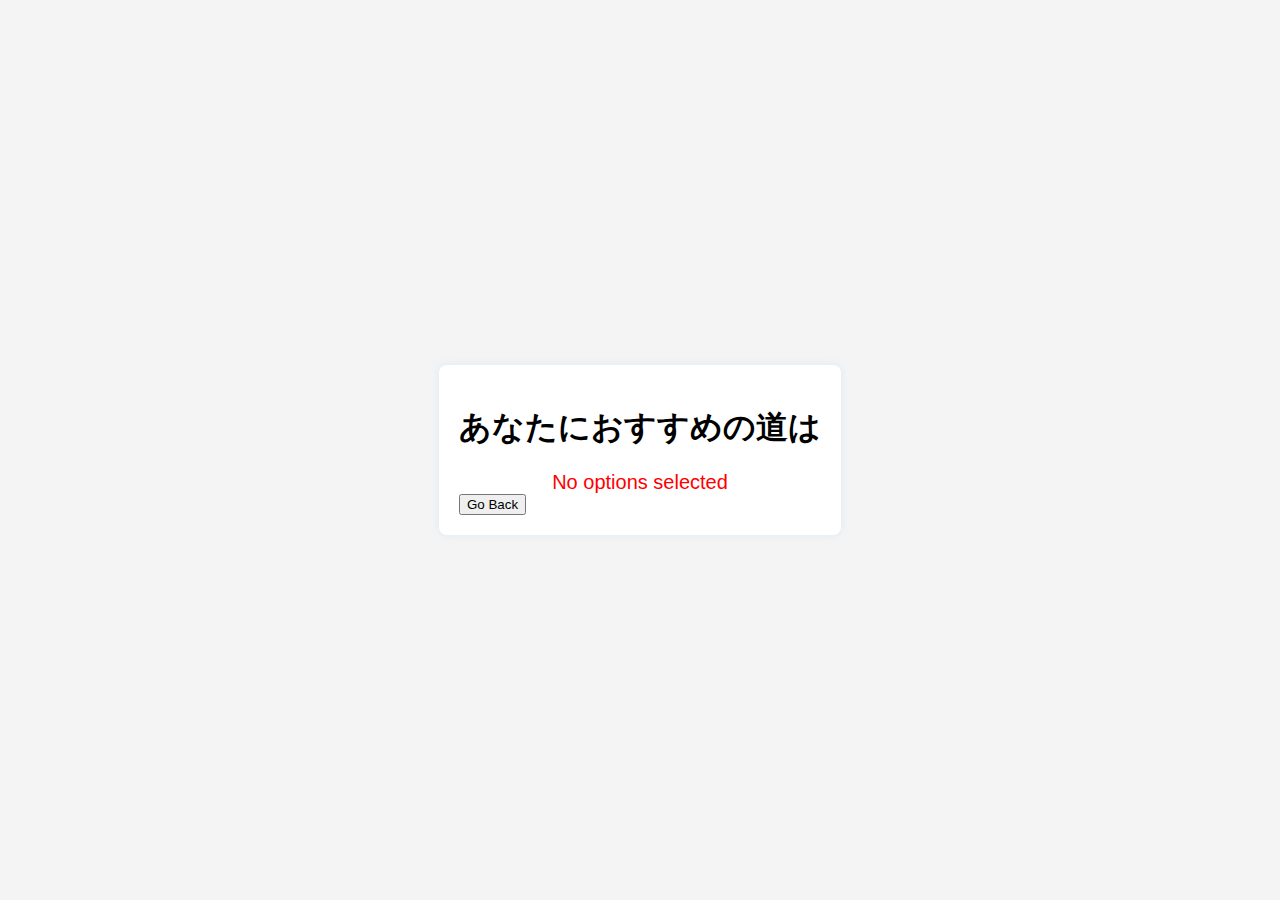
==== results.html @ 12d9727c "Add files via upload" ====
<!DOCTYPE html>
<html lang="en">
  <head>
    <meta charset="UTF-8" />
    <meta name="viewport" content="width=device-width, initial-scale=1.0" />
    <title>Results</title>
    <link rel="stylesheet" href="styles.css" />
  </head>
  <body>
    <div class="container">
      <h1>あなたにおすすめの道は</h1>
      <div id="result" class="result"></div>
      <img
        id="resultImage"
        src=""
        alt="Result Image"
        style="display: none; width: 300px"
      />
      <button onclick="window.location.href='index.html'">Go Back</button>
    </div>
    <script src="results.js"></script>
  </body>
</html>
---- styles.css ----
body {
  font-family: Arial, sans-serif;
  background-color: #f4f4f4;
  display: flex;
  justify-content: center;
  align-items: center;
  height: 100vh;
  margin: 0;
}

.container {
  background: white;
  padding: 20px;
  border-radius: 8px;
  box-shadow: 0 0 10px rgba(0, 149, 255, 0.1);
}

h1 {
  text-align: center;
}

.options {
  margin-top: 15px;
  display: flex;
  flex-direction: column;
}

.options label {
  margin-bottom: 10px;
  font-size: 18px;
}

.result {
  margin-top: 20px;
  font-size: 20px;
  color: #ff0000;
  text-align: center;
}
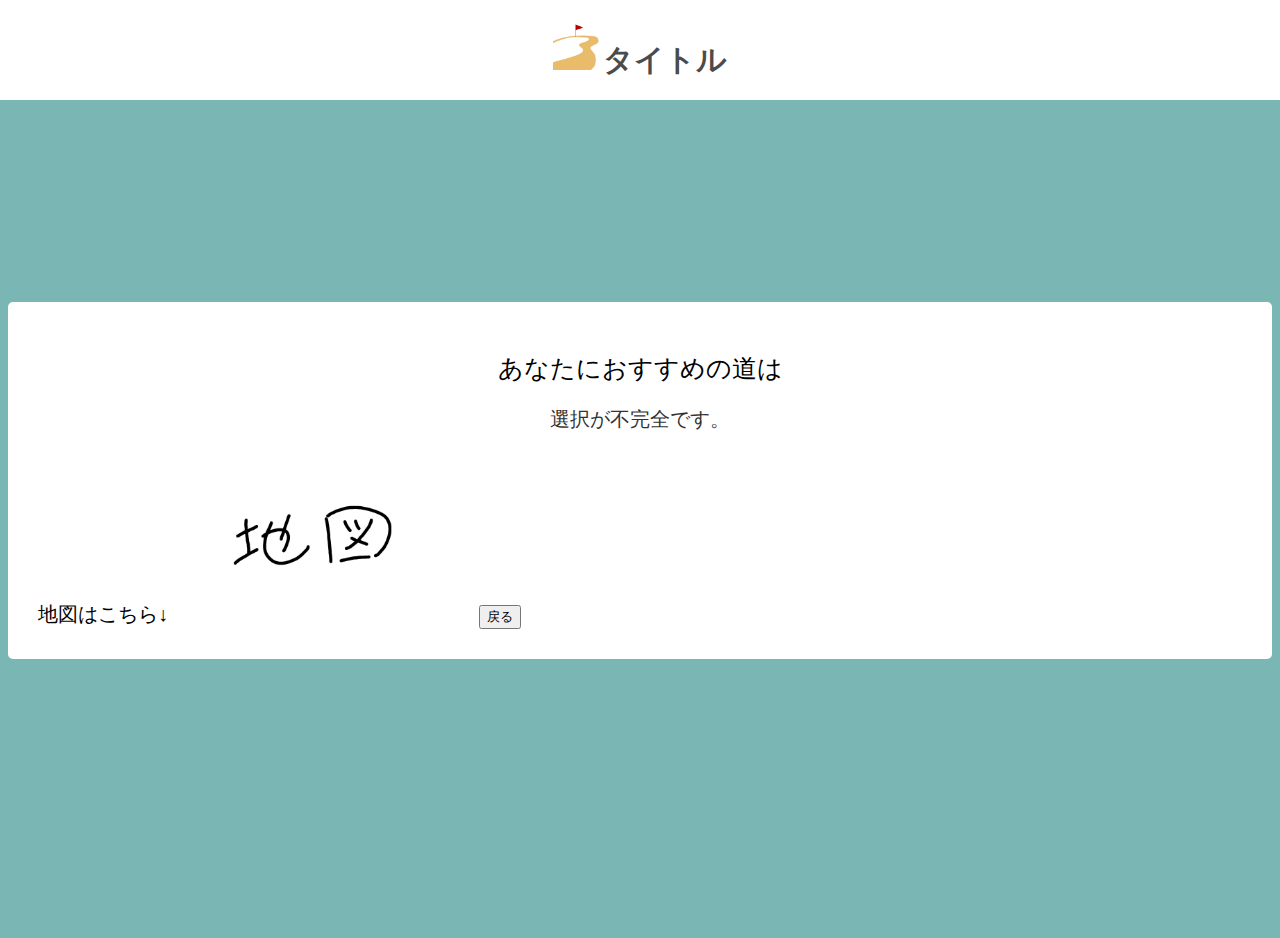
==== commit 4d46076e: "Add files via upload" ====
--- a/results.html
+++ b/results.html
@@ -6,9 +6,14 @@
     <title>Results</title>
     <link rel="stylesheet" href="styles.css" />
   </head>
+  <header>
+    <h1>
+      <a href="/"><img src="logo.jpg" width="50" alt="ろご" />タイトル</a>
+    </h1>
+  </header>
   <body>
     <div class="container">
-      <h1>あなたにおすすめの道は</h1>
+      <h2>あなたにおすすめの道は</h2>
       <div id="result" class="result"></div>
       <img
         id="resultImage"
@@ -16,7 +21,11 @@
         alt="Result Image"
         style="display: none; width: 300px"
       />
-      <button onclick="window.location.href='index.html'">Go Back</button>
+
+      地図はこちら↓
+      <img id="Map" src="map.jpg" alt="Map" style="width: 300px" />
+
+      <button onclick="window.location.href='index.html'">戻る</button>
     </div>
     <script src="results.js"></script>
   </body>
--- a/styles.css
+++ b/styles.css
@@ -1,22 +1,56 @@
+* {
+  box-sizing: border-box;
+}
+
+header {
+  height: 100px;
+  width: 100%;
+  background-color: white;
+  position: fixed;
+  top: 0;
+}
+
+a {
+  text-decoration: none;
+  color: #4b4b4b;
+}
+
 body {
+  margin-top: 30px;
   font-family: Arial, sans-serif;
-  background-color: #f4f4f4;
+  background-color: #5aa4a1cd;
   display: flex;
   justify-content: center;
   align-items: center;
   height: 100vh;
-  margin: 0;
+  padding: 0;
+  font-size: 20px;
 }
 
 .container {
+  width: 100%;
   background: white;
-  padding: 20px;
-  border-radius: 8px;
-  box-shadow: 0 0 10px rgba(0, 149, 255, 0.1);
+  padding: 30px;
+  border-radius: 5px;
+  margin-right: auto;
+  margin-left: auto;
 }
 
 h1 {
   text-align: center;
+  font-size: 30px;
+}
+
+h2 {
+  text-align: center;
+  font-size: 25px;
+  font-weight: normal;
+}
+
+h3 {
+  text-align: left;
+  font-size: 18px;
+  font-weight: normal;
 }
 
 .options {
@@ -27,12 +61,12 @@
 
 .options label {
   margin-bottom: 10px;
-  font-size: 18px;
+  font-size: 15px;
 }
 
 .result {
   margin-top: 20px;
   font-size: 20px;
-  color: #ff0000;
+  color: #333;
   text-align: center;
 }
